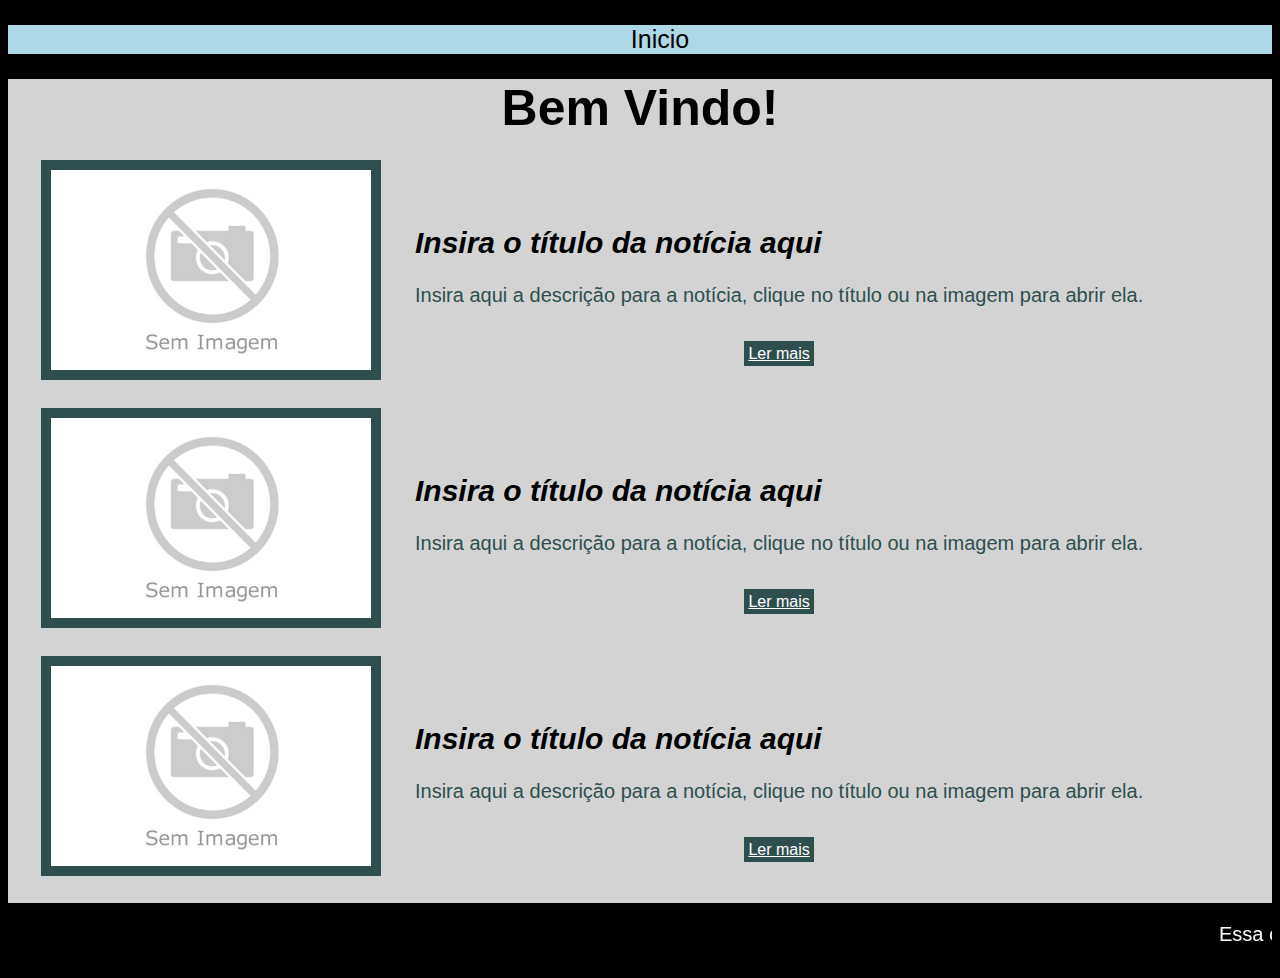
==== html/pag1.html @ a1c8f20c "at organização HTML e CSS" ====
<!DOCTYPE html>
<html lang="pt-br">
<head>
    <link href="../css/style.css" rel="stylesheet">
    <meta charset="UTF-8">
    <title>Toalha nerd - Orgulho de de ser nerd</title>
</head>
<body>

    <!--cabeçalho-->
    <header>
        <l1>
            <ul><a>Inicio</a></ul>
            <ul><a></a></ul>
        </l1>
    </header>

    <!--Corpo da página-->
    <div class="div1">
        <h1 id="titulo" >Bem Vindo!</h1>

        <!--Tabela de posts-->
        <table>
            <!--Notícia 1-->
            <tr>
                <td>
                    <img class="preview" src="../images/noimage.jpg" alt="Não há imagem aqui">
                </td>
                <td>
                    <h2 class="titulo-noticia">Insira o título da notícia aqui</h2>
                    <p class="desc-noticia">Insira aqui a descrição para a notícia, clique no título ou na imagem para abrir ela.</p><br>
                    <a class="botao" id="botao-noticia" href="">Ler mais</a>
                </td>
            </tr>

            <!--Notícia 2-->
            <tr>
                <td>
                    <img class="preview" src="../images/noimage.jpg" alt="Não há imagem aqui">
                </td>
                <td>
                    <h2 class="titulo-noticia">Insira o título da notícia aqui</h2>
                    <p class="desc-noticia">Insira aqui a descrição para a notícia, clique no título ou na imagem para abrir ela.</p><br>
                    <a class="botao" id="botao-noticia" href="">Ler mais</a>
                </td>
            </tr>
            
            <!--Notícia 3-->
            <tr>
                <td>
                    <img class="preview" src="../images/noimage.jpg" alt="Não há imagem aqui">
                </td>
                <td>
                    <h2 class="titulo-noticia">Insira o título da notícia aqui</h2>
                    <p class="desc-noticia">Insira aqui a descrição para a notícia, clique no título ou na imagem para abrir ela.</p><br>
                    <a class="botao" id="botao-noticia" href="">Ler mais</a>
                </td>
            </tr>
        </table>
    </div>
    
    <footer>
        <marquee><p>Essa é a APS de desenvolvimento de aplicativos web</p></marquee>
    </footer>
</body>
</html>
---- css/style.css ----
/* área de personalização do fundo*/
body {
    background-color: black;
    font-family: 'Arial', 'sans-serif';
    color: white;
}

/* área de personalização de títulos*/
h1 {
    text-align: center;
    font-style: bold;
    font-size: 35px;
}

#titulo{
    color: black;
    font-size: 50px;
    margin-bottom: 20px;
    margin-top: 10px;
}

/* área de personalização de parágrafos*/
p {
    font-size: 20px;
}

/* área de personalização de botões pela página*/
.botao {
    text-align: center;
    background: darkslategray;
    color: white;
    border: 4px solid darkslategray;
    margin-left: 30px;
}


.botao:hover {
    background: white;
    color: darkslategray;
    border: 6px solid white;
}

/* área de personalização do cabeçalho*/
header {
    margin-top: 0%;
    background-color: lightblue;
}

header ul {
    vertical-align: center;
    color:black;
    text-align: center;
    font-style: bold;
    font-size: 25px;
}

/* área de personalização da divisão da página*/
.div1 {
    align-self: center;
    text-align: center;
    background-color: lightgray;
    color: black;
}

.preview {
    border: 10px solid darkslategray;
    width: 320px;
    height: 200px;
    margin-left: 30px;
    margin-bottom: 20px;
}

.titulo-noticia {
    color:black;
    font-size: 30px;
    font-style: italic;
    text-align: left;
    margin-left: 30px;
}

.desc-noticia {
    color: darkslategray;
    font-size: 20px;
    text-align: left;
    margin-left: 30px;
}

/* área de personalização do rodapé*/
footer {
    vertical-align: bottom;
}
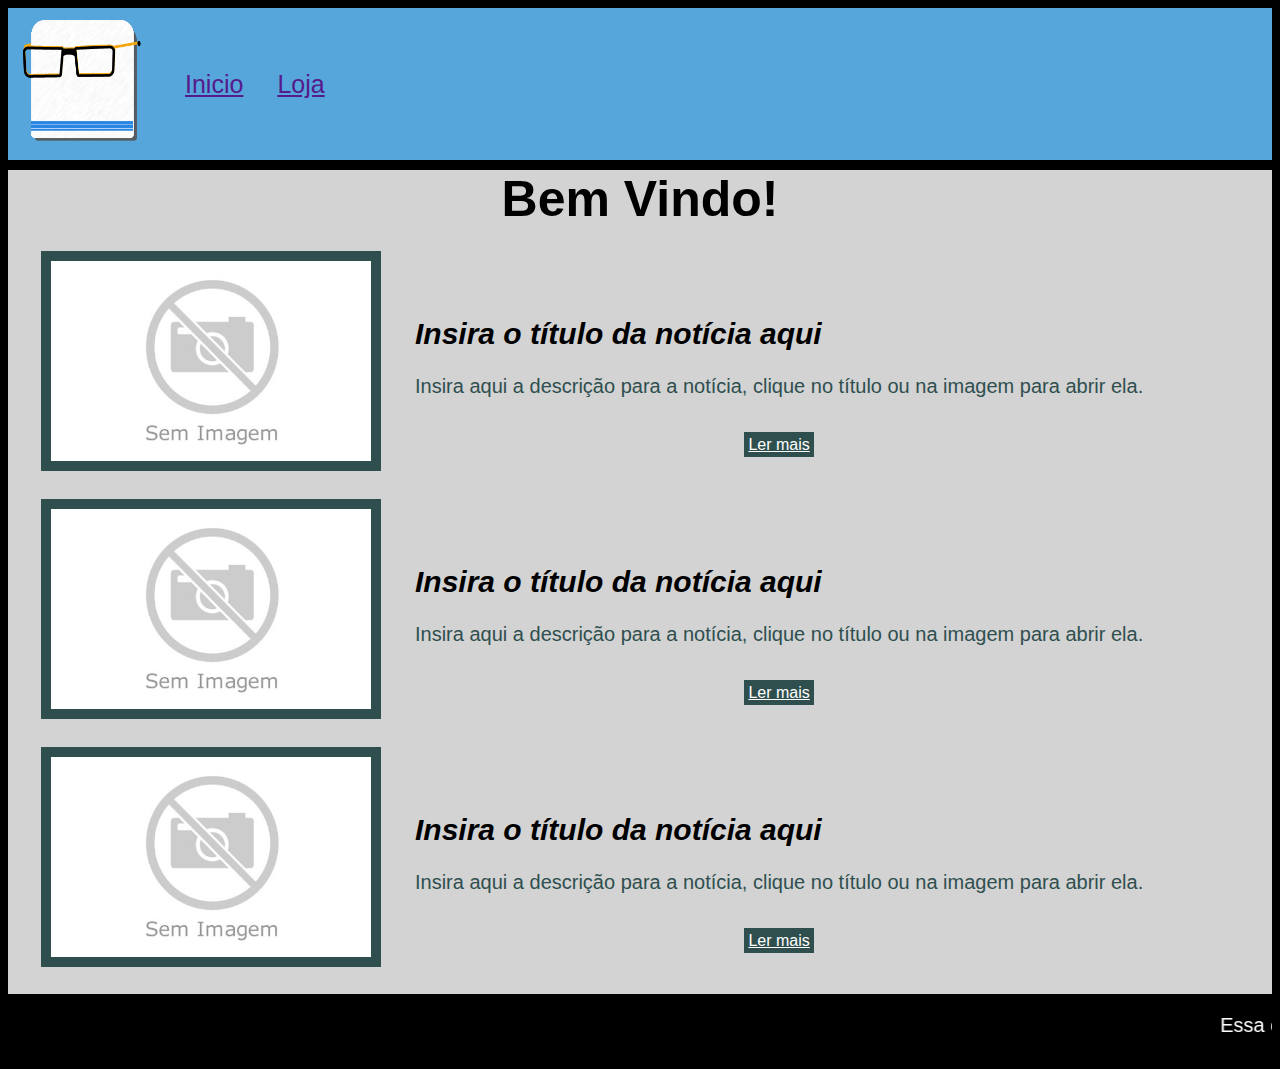
==== commit 08276b11: "Modificação cabeçalho" ====
--- a/html/pag1.html
+++ b/html/pag1.html
@@ -9,10 +9,13 @@
 
     <!--cabeçalho-->
     <header>
-        <l1>
-            <ul><a>Inicio</a></ul>
-            <ul><a></a></ul>
-        </l1>
+        <table>
+            <tr>
+                <td><img src="../images/orgulho_nerd.png" width="140" height="140"></ul>
+                <td><a class="menu" href="">Inicio</a></ul>
+                <td><a class="menu" href="">Loja</a></ul>
+            </tr>
+        </table>
     </header>
 
     <!--Corpo da página-->
--- a/css/style.css
+++ b/css/style.css
@@ -43,15 +43,19 @@
 /* área de personalização do cabeçalho*/
 header {
     margin-top: 0%;
-    background-color: lightblue;
+    background-color: rgb(86, 165, 219);
 }
 
-header ul {
+header table {
     vertical-align: center;
     color:black;
     text-align: center;
     font-style: bold;
     font-size: 25px;
+}
+
+.menu {
+    margin-left: 30px;
 }
 
 /* área de personalização da divisão da página*/
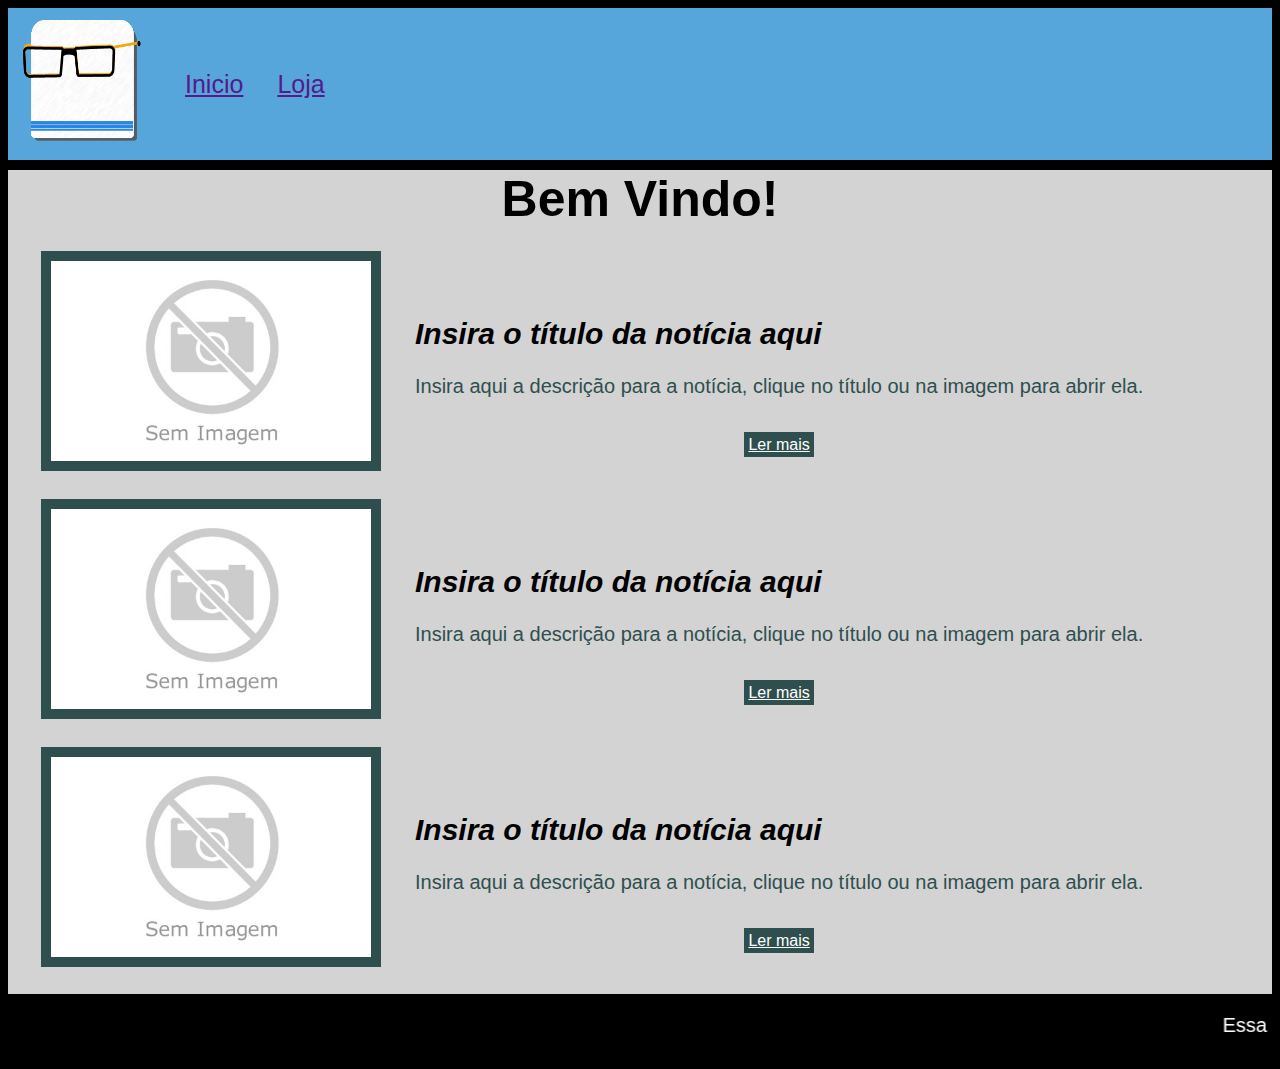
==== commit ba4eb3a0: "Update pag1.html" ====
--- a/html/pag1.html
+++ b/html/pag1.html
@@ -4,6 +4,7 @@
     <link href="../css/style.css" rel="stylesheet">
     <meta charset="UTF-8">
     <title>Toalha nerd - Orgulho de de ser nerd</title>
+    <link rel = "shortcut icon" type="image/x-icon" href="../images/orgulho_nerd.png">
 </head>
 <body>
 
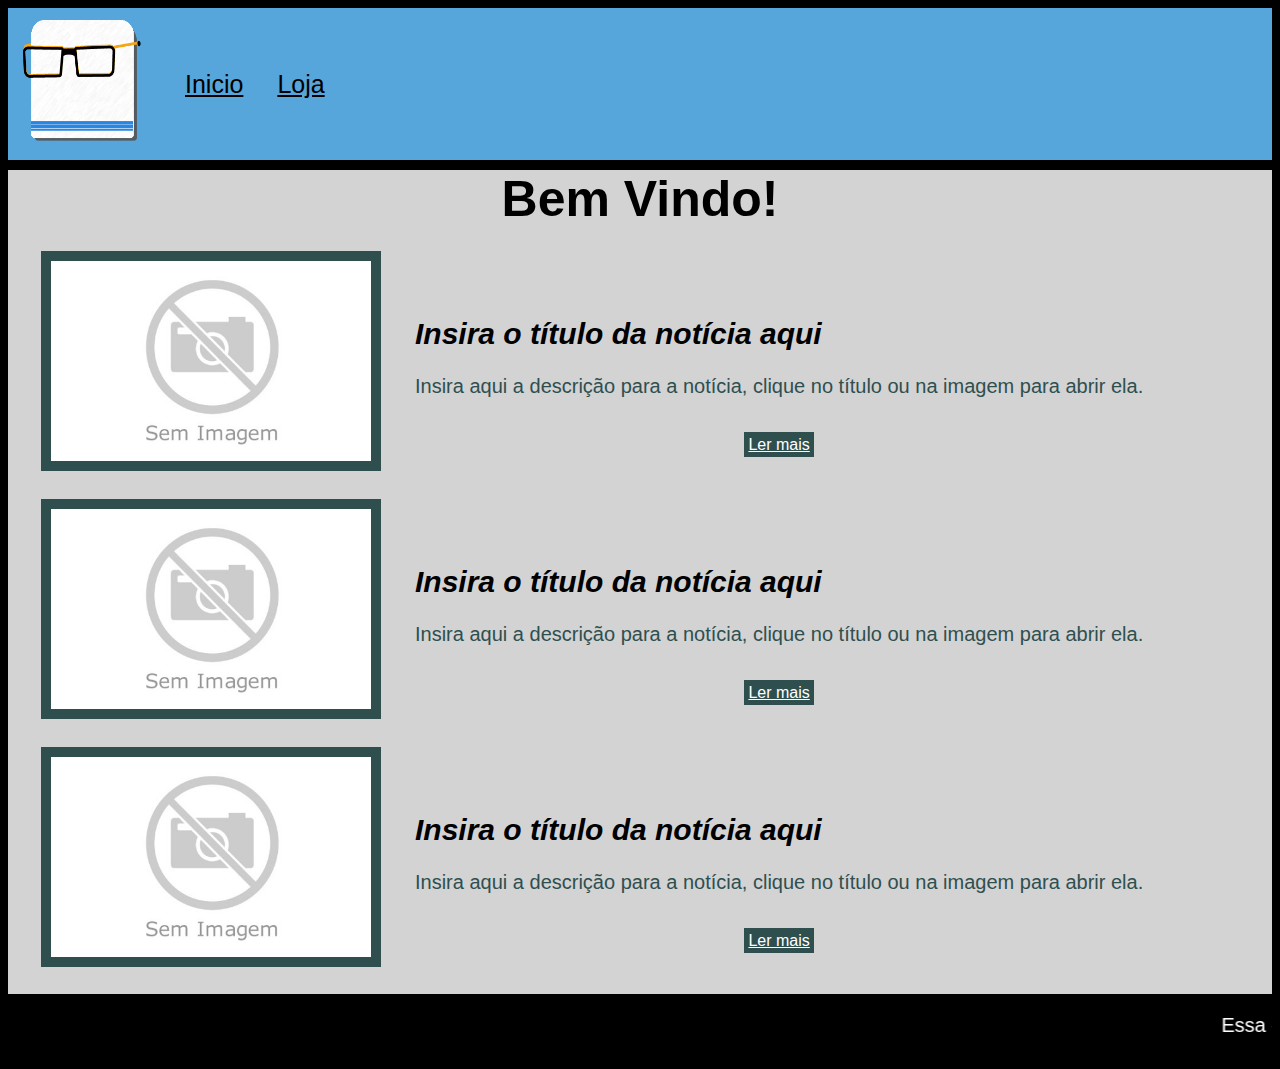
==== commit 4f204f60: "update Páginas e CSSs" ====
--- a/html/pag1.html
+++ b/html/pag1.html
@@ -2,8 +2,9 @@
 <html lang="pt-br">
 <head>
     <link href="../css/style.css" rel="stylesheet">
+    <link rel="stylesheet" href="../css/menu.css">
     <meta charset="UTF-8">
-    <title>Toalha nerd - Orgulho de de ser nerd</title>
+    <title>Início | Toalha nerd - Orgulho de de ser nerd</title>
     <link rel = "shortcut icon" type="image/x-icon" href="../images/orgulho_nerd.png">
 </head>
 <body>
@@ -12,9 +13,9 @@
     <header>
         <table>
             <tr>
-                <td><img src="../images/orgulho_nerd.png" width="140" height="140"></ul>
+                <td><a href="pag1.html"><img src="../images/orgulho_nerd.png" width="140" height="140"></a></ul>
                 <td><a class="menu" href="">Inicio</a></ul>
-                <td><a class="menu" href="">Loja</a></ul>
+                <td><a class="menu" href="pag2.html">Loja</a></ul>
             </tr>
         </table>
     </header>
--- a/css/menu.css
+++ b/css/menu.css
@@ -0,0 +1,25 @@
+/* área de personalização do cabeçalho*/
+header {
+    margin-top: 0%;
+    background-color: rgb(86, 165, 219);
+}
+
+header table {
+    vertical-align: center;
+    color:black;
+    text-align: center;
+    font-style: bold;
+    font-size: 25px;
+}
+
+.menu {
+    text-align: center;
+    margin-left: 30px;
+    color: black;
+}
+
+.menu:hover {
+    border: 20px solid black;
+    background: black;
+    color: white;
+}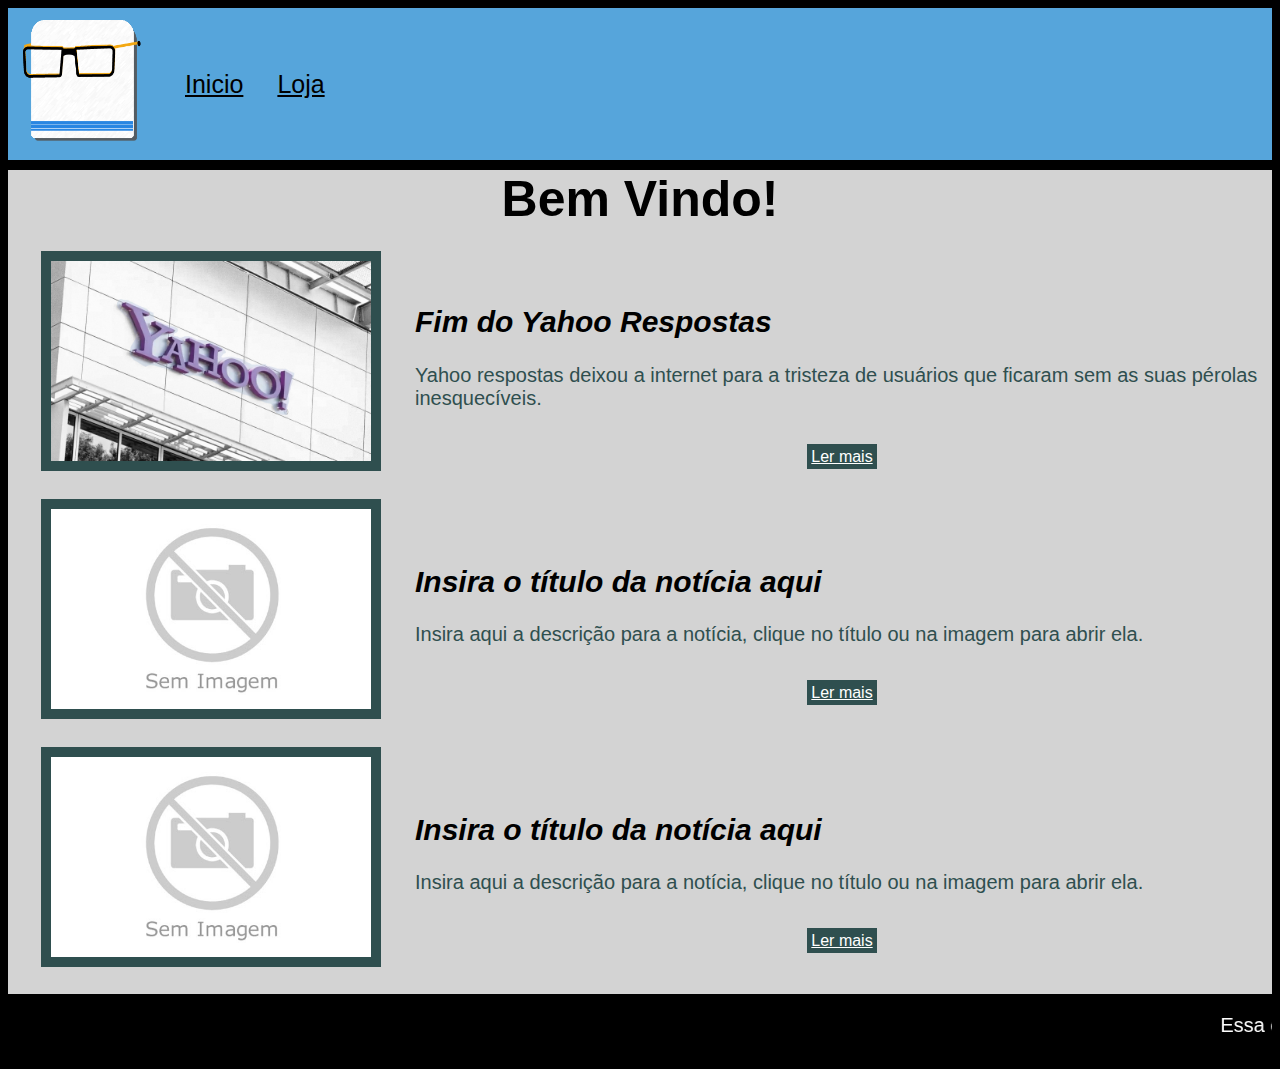
==== commit 33f10ad6: "modificações DAORAS" ====
--- a/html/pag1.html
+++ b/html/pag1.html
@@ -29,11 +29,11 @@
             <!--Notícia 1-->
             <tr>
                 <td>
-                    <img class="preview" src="../images/noimage.jpg" alt="Não há imagem aqui">
+                    <img class="preview" src="../images/not1.jpg" alt="Não há imagem aqui">
                 </td>
                 <td>
-                    <h2 class="titulo-noticia">Insira o título da notícia aqui</h2>
-                    <p class="desc-noticia">Insira aqui a descrição para a notícia, clique no título ou na imagem para abrir ela.</p><br>
+                    <h2 class="titulo-noticia">Fim do Yahoo Respostas</h2>
+                    <p class="desc-noticia">Yahoo respostas deixou a internet para a tristeza de usuários que ficaram sem as suas pérolas inesquecíveis.</p><br>
                     <a class="botao" id="botao-noticia" href="">Ler mais</a>
                 </td>
             </tr>
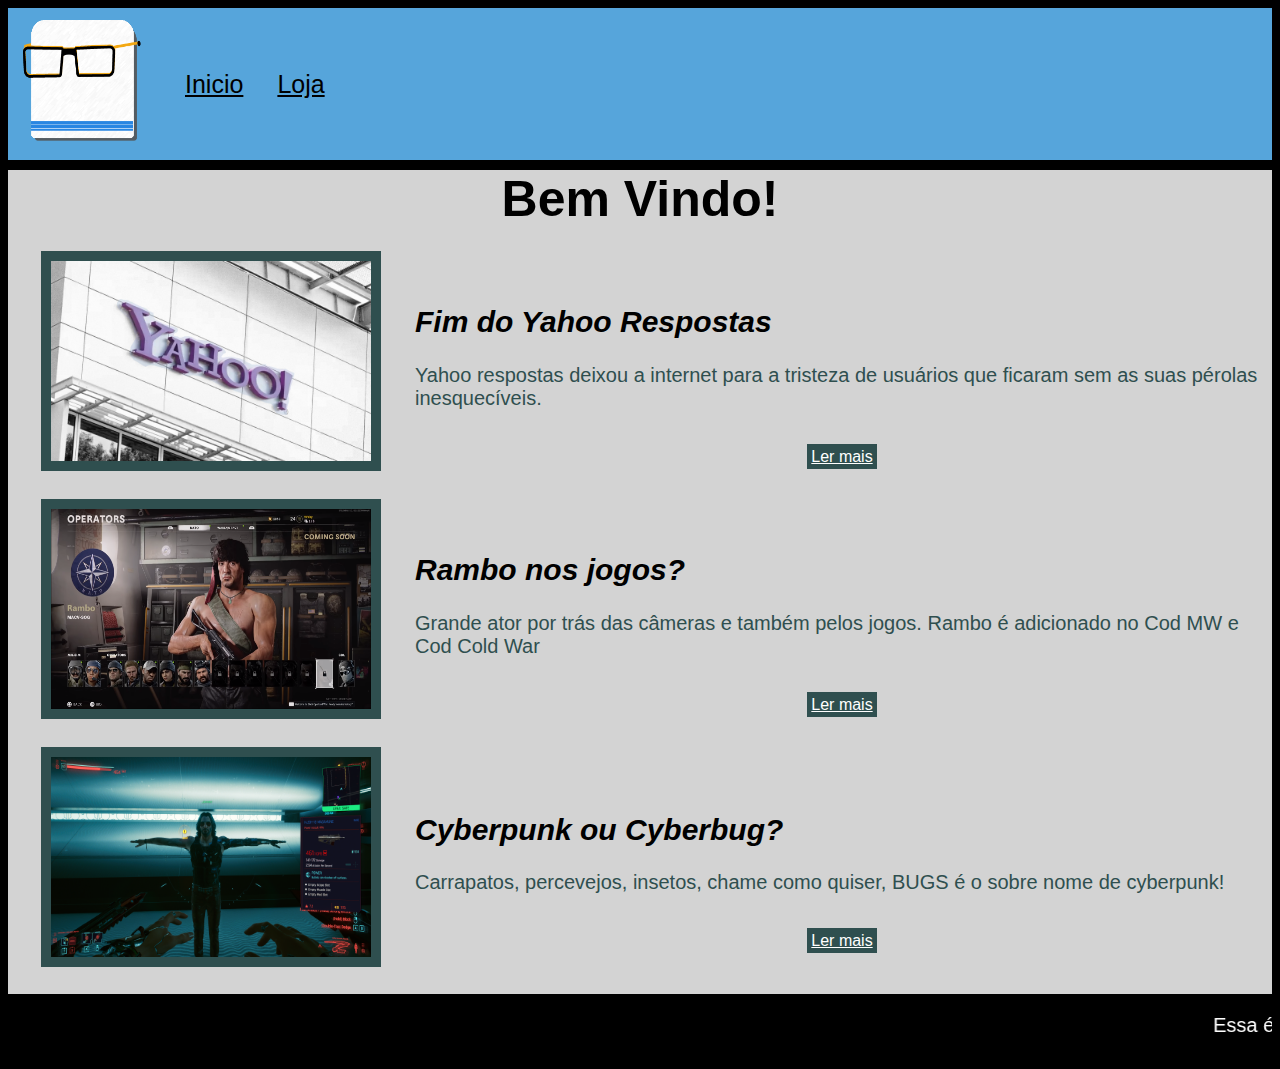
==== commit f9cc6212: "ALTERAÇÕES PA CARA ALHO" ====
--- a/html/pag1.html
+++ b/html/pag1.html
@@ -29,36 +29,36 @@
             <!--Notícia 1-->
             <tr>
                 <td>
-                    <img class="preview" src="../images/not1.jpg" alt="Não há imagem aqui">
+                    <a href="pagN1.html"><img class="preview" src="../images/not1.jpg" alt="Não há imagem aqui">
                 </td>
                 <td>
-                    <h2 class="titulo-noticia">Fim do Yahoo Respostas</h2>
+                    <h2 class="titulo-noticia">Fim do Yahoo Respostas</h2></a>
                     <p class="desc-noticia">Yahoo respostas deixou a internet para a tristeza de usuários que ficaram sem as suas pérolas inesquecíveis.</p><br>
-                    <a class="botao" id="botao-noticia" href="">Ler mais</a>
+                    <a class="botao" id="botao-noticia" href="pagN1.html">Ler mais</a>
                 </td>
             </tr>
 
             <!--Notícia 2-->
             <tr>
                 <td>
-                    <img class="preview" src="../images/noimage.jpg" alt="Não há imagem aqui">
+                    <a href="pagN2.html"><img class="preview" src="../images/not2.png" alt="Não há imagem aqui"></a>
                 </td>
                 <td>
-                    <h2 class="titulo-noticia">Insira o título da notícia aqui</h2>
-                    <p class="desc-noticia">Insira aqui a descrição para a notícia, clique no título ou na imagem para abrir ela.</p><br>
-                    <a class="botao" id="botao-noticia" href="">Ler mais</a>
+                    <h2 class="titulo-noticia">Rambo nos jogos?</h2></a>
+                    <p class="desc-noticia">Grande ator por trás das câmeras e também pelos jogos. Rambo é adicionado no Cod MW e <br>Cod Cold War</p><br>
+                    <a class="botao" id="botao-noticia" href="pagN2.html">Ler mais</a>
                 </td>
             </tr>
             
             <!--Notícia 3-->
             <tr>
                 <td>
-                    <img class="preview" src="../images/noimage.jpg" alt="Não há imagem aqui">
+                    <a href="pagN3.html"><img class="preview" src="../images/not3.png" alt="Não há imagem aqui"></a>
                 </td>
                 <td>
-                    <h2 class="titulo-noticia">Insira o título da notícia aqui</h2>
-                    <p class="desc-noticia">Insira aqui a descrição para a notícia, clique no título ou na imagem para abrir ela.</p><br>
-                    <a class="botao" id="botao-noticia" href="">Ler mais</a>
+                    <h2 class="titulo-noticia">Cyberpunk ou Cyberbug?</h2>
+                    <p class="desc-noticia">Carrapatos, percevejos, insetos, chame como quiser, BUGS é o sobre nome de cyberpunk!</p><br>
+                    <a class="botao" id="botao-noticia" href="pagN3.html">Ler mais</a>
                 </td>
             </tr>
         </table>
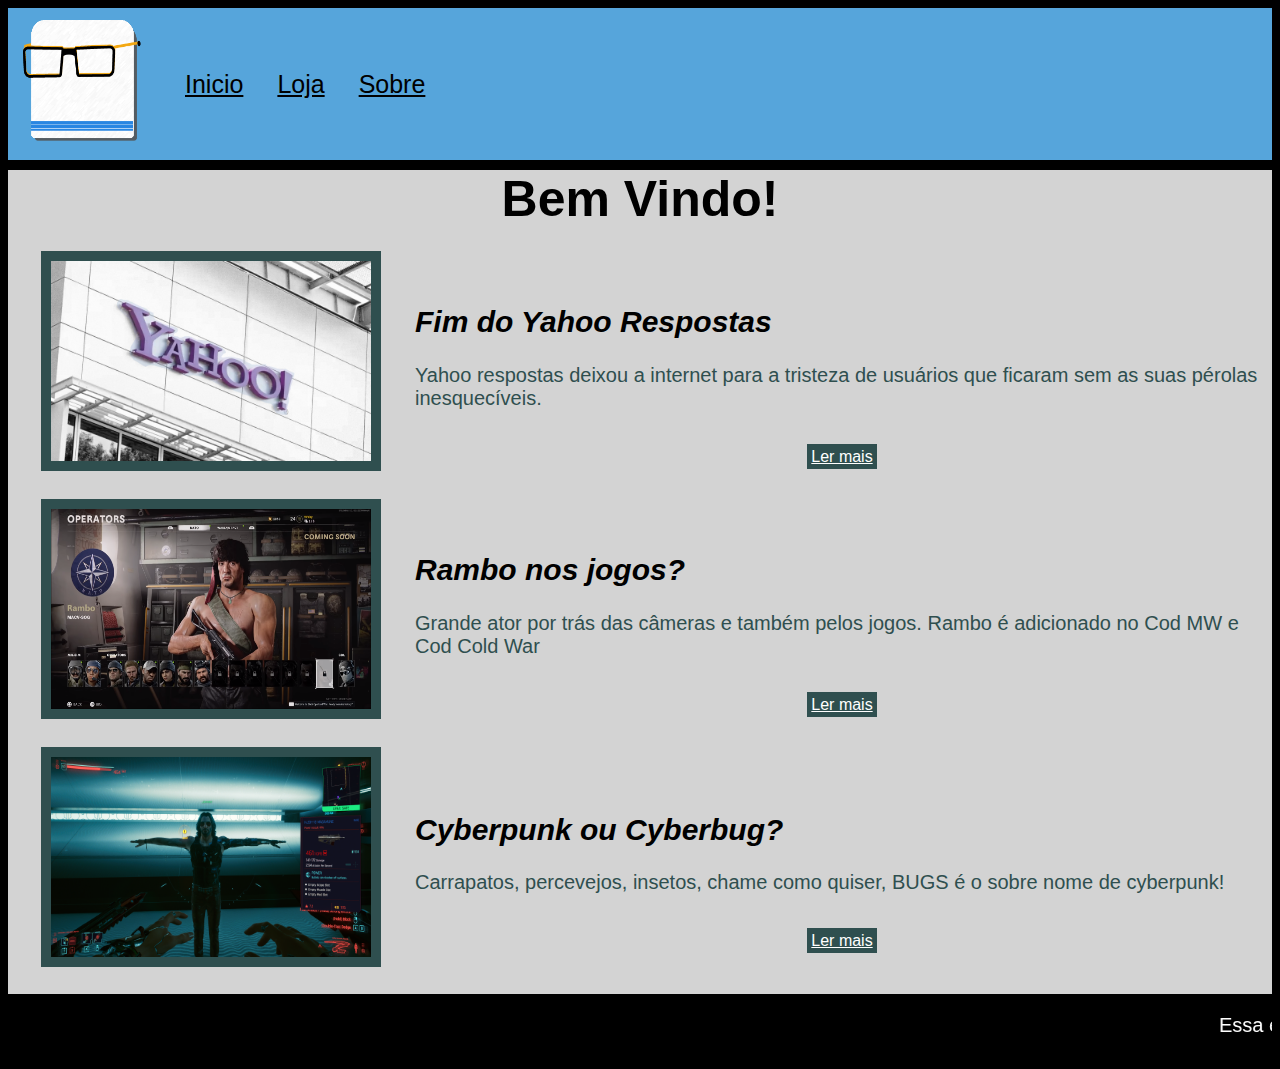
==== commit 087b3358: "adição do sobre" ====
--- a/html/pag1.html
+++ b/html/pag1.html
@@ -14,8 +14,9 @@
         <table>
             <tr>
                 <td><a href="pag1.html"><img src="../images/orgulho_nerd.png" width="140" height="140"></a></ul>
-                <td><a class="menu" href="">Inicio</a></ul>
-                <td><a class="menu" href="pag2.html">Loja</a></ul>
+                <td><a class="menu" href="pag1.html">Inicio</a></ul>
+                <td><a class="menu" href="pag2.html">Loja</a></td>
+                <td><a class="menu" href="sobre.html">Sobre</a></td>
             </tr>
         </table>
     </header>
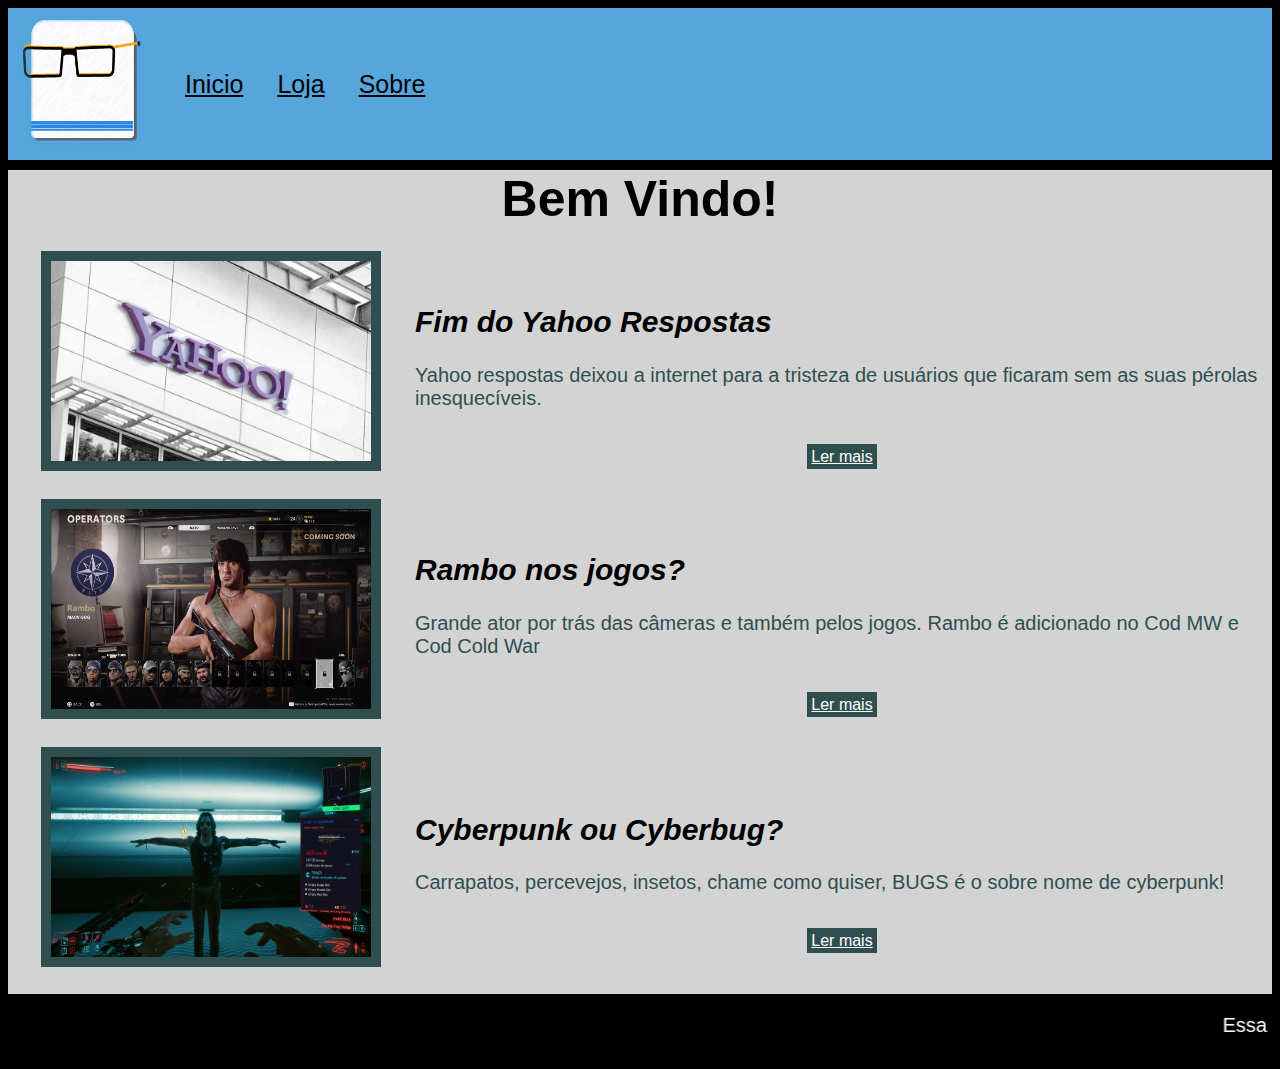
==== commit 20e71ac6: "modificações leves" ====
--- a/html/pag1.html
+++ b/html/pag1.html
@@ -66,7 +66,7 @@
     </div>
     
     <footer>
-        <marquee><p>Essa é a APS de desenvolvimento de aplicativos web</p></marquee>
+        <marquee><p>Essa é o trabalho de Desenvolvimento de Software para Web</p></marquee>
     </footer>
 </body>
 </html>